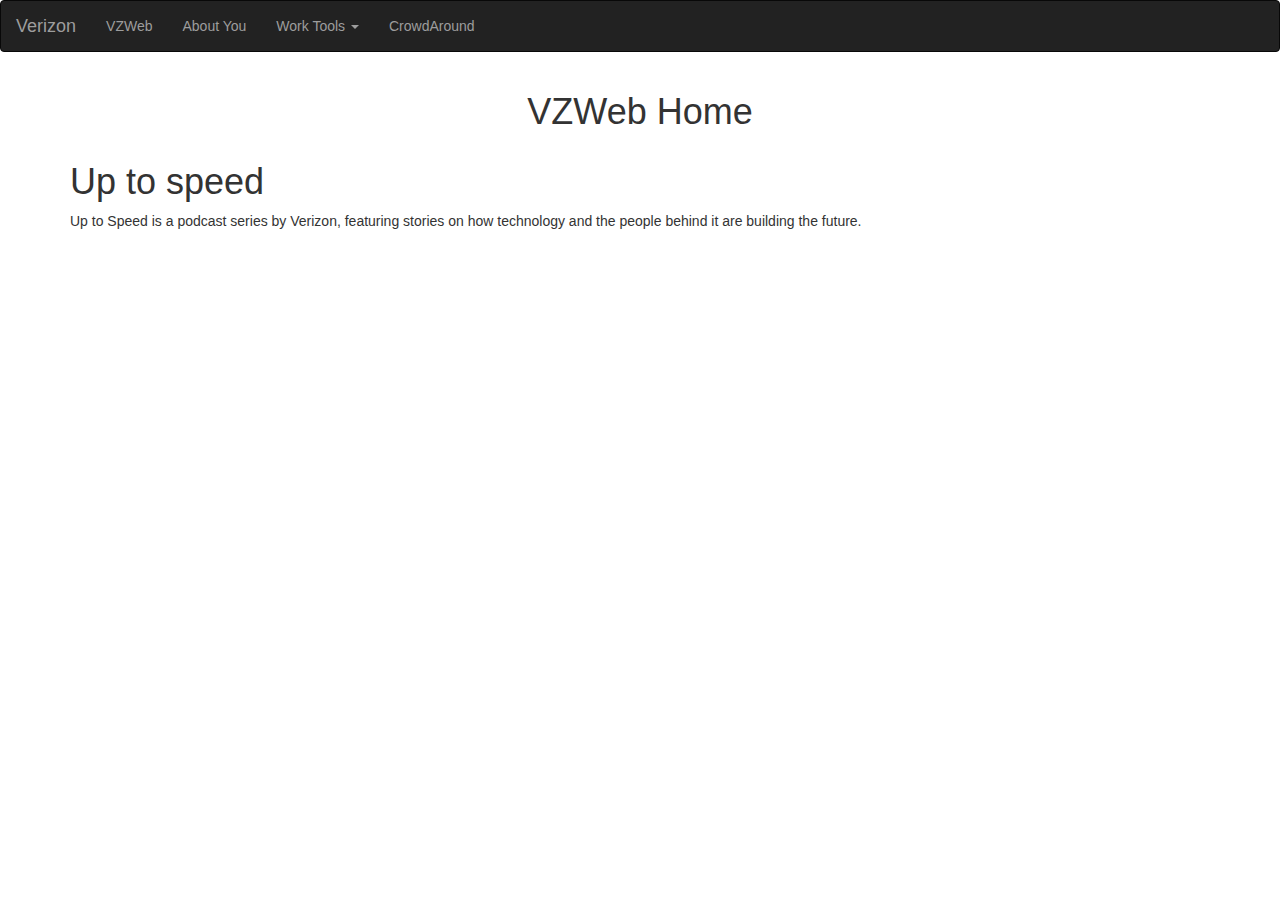
==== index.html @ c1a49942 "renamed index" ====
<!DOCTYPE html>
<html lang="en">

<head>

    <meta charset="utf-8">
    <meta http-equiv="X-UA-Compatible" content="IE=edge">
    <meta name="viewport" content="width=device-width, initial-scale=1">
    <meta name="description" content="">
    <meta name="author" content="">

    <title>Voice Navigation POC</title>

    <!-- Bootstrap Core CSS -->
    <link href="css/bootstrap.min.css" rel="stylesheet">

    <!-- Custom CSS -->
 
    <!-- HTML5 Shim and Respond.js IE8 support of HTML5 elements and media queries -->
    <!-- WARNING: Respond.js doesn't work if you view the page via file:// -->
    <!--[if lt IE 9]>
        <script src="https://oss.maxcdn.com/libs/html5shiv/3.7.0/html5shiv.js"></script>
        <script src="https://oss.maxcdn.com/libs/respond.js/1.4.2/respond.min.js"></script>
    <![endif]-->
    
</head>

<body>

    <!-- Navigation -->
<nav class="navbar navbar-inverse">
  <div class="container-fluid">
    <div class="navbar-header">
      <a class="navbar-brand" href="index.html">Verizon</a>
    </div>
    <ul class="nav navbar-nav">
         <li><a href="index.html">VZWeb</a></li>
        <li><a href="ay.html">About You</a></li>
      <li class="dropdown">
        <a class="dropdown-toggle" data-toggle="dropdown" href="tools.html">Work Tools
        <span class="caret"></span></a>
        <ul class="dropdown-menu">
          <li><a href="parking.html">Parking Slot</a></li>
          <li><a href="travel.html">Travel Request</a></li>
          <li><a href="cab.html">Cab Booking</a></li>
        </ul>
      </li>
    <li><a href="ca.html">CrowdAround</a></li>    
    </ul>
  </div>
</nav>

    <!-- Page Content -->
    <div class="container">

        <div class="row">
            <div class="col-lg-12 text-center">
                <h1>VZWeb Home</h1>
                            </div>
        </div>

<div class="row">
<div class="col-md-12" id="up-to-speed">
<h1>Up to speed</h1>
<p>Up to Speed is a podcast series by Verizon, featuring stories on how technology and the people behind it are building the future.</p>     
</div>

    </div>

</div>

        <!-- /.row -->

    </div>
    <!-- /.container -->

    <!-- jQuery Version 1.11.1 -->
    <script src="js/jquery.js"></script>
    <!-- Bootstrap Core JavaScript -->
    <script src="js/bootstrap.min.js"></script>
    <script src="js/artyom.window.min.js"></script>
    <script src="js/commands.js"></script>
 </body>

</html>
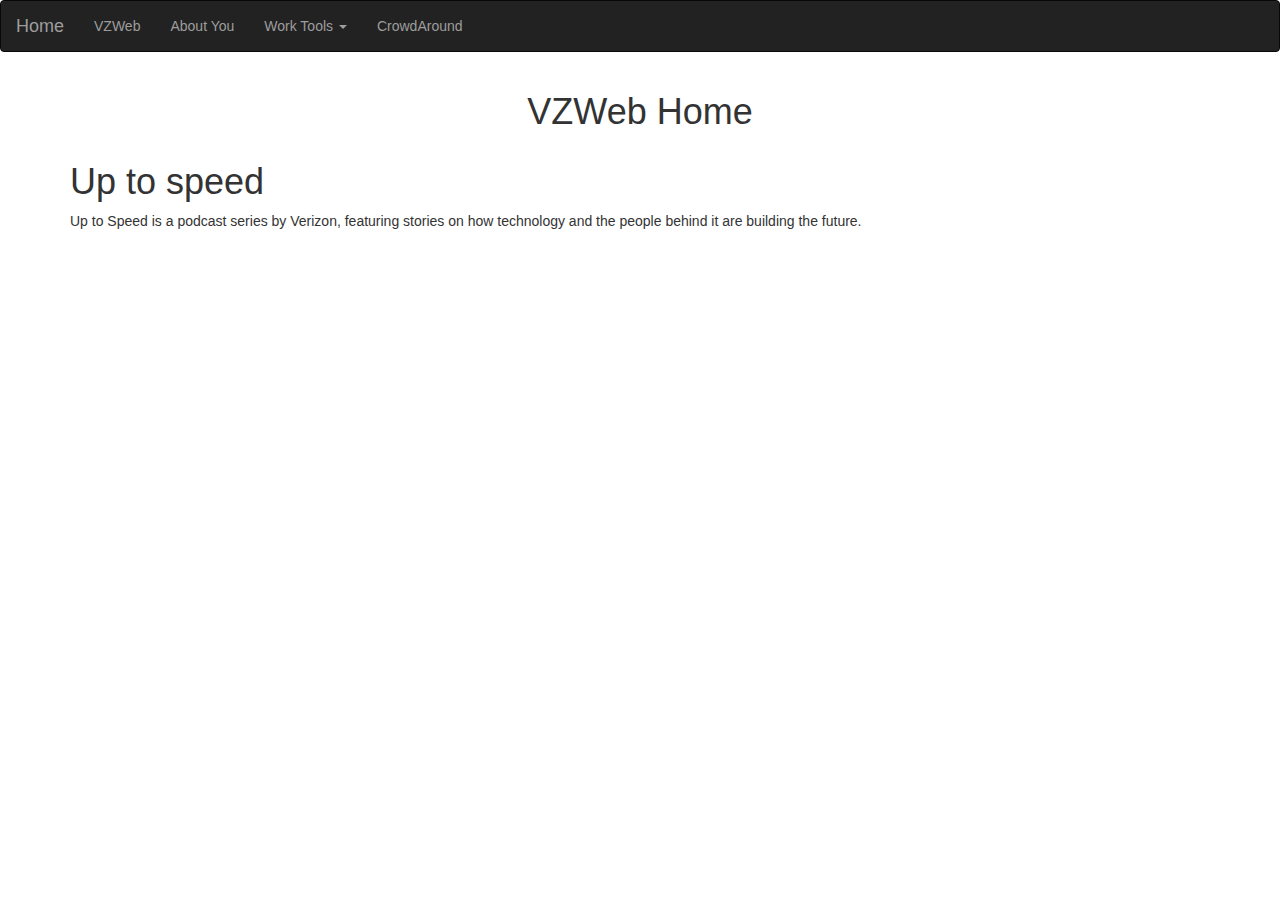
==== commit 526d743e: "updated name" ====
--- a/index.html
+++ b/index.html
@@ -31,7 +31,7 @@
 <nav class="navbar navbar-inverse">
   <div class="container-fluid">
     <div class="navbar-header">
-      <a class="navbar-brand" href="index.html">Verizon</a>
+      <a class="navbar-brand" href="index.html">Home</a>
     </div>
     <ul class="nav navbar-nav">
          <li><a href="index.html">VZWeb</a></li>
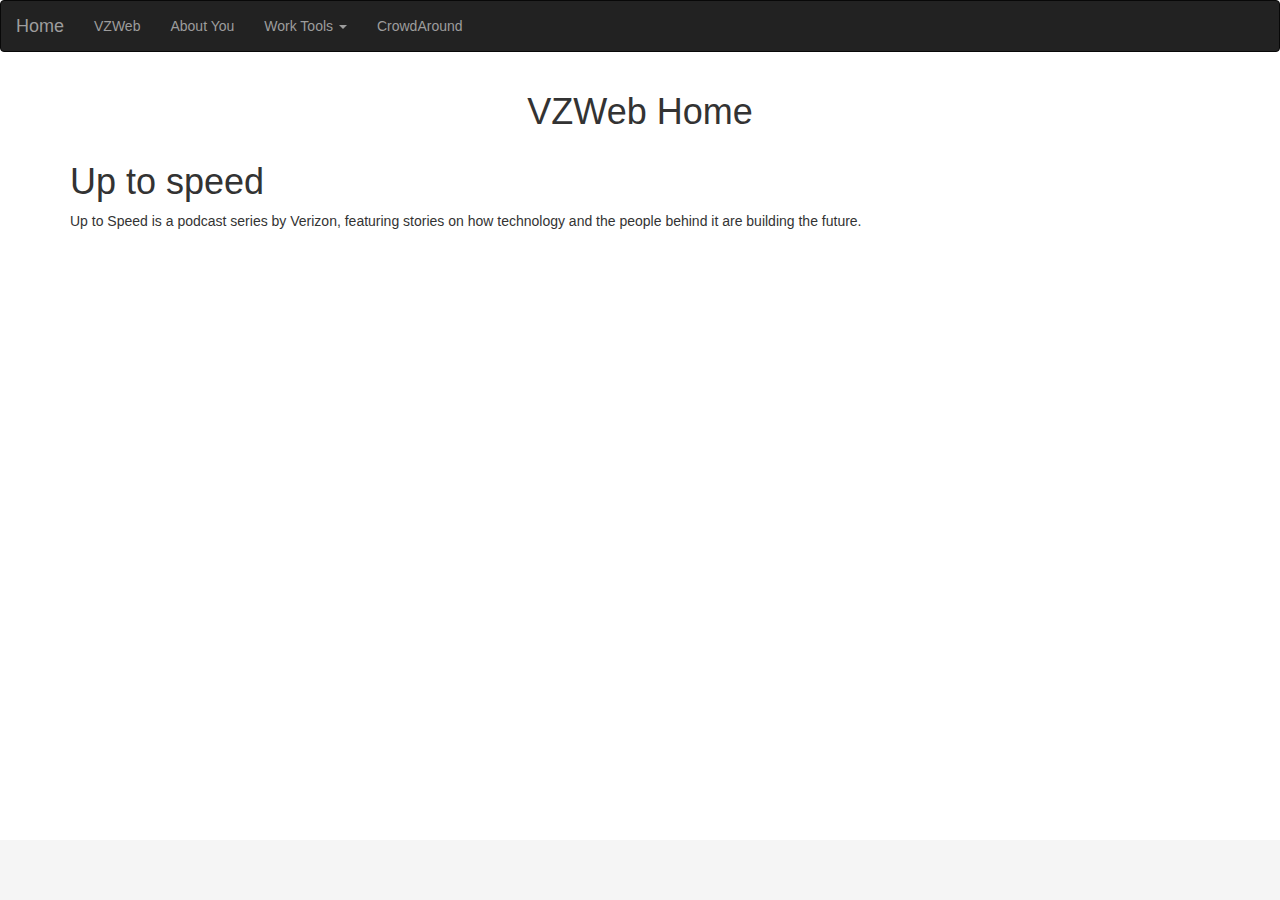
==== commit 05b60ff9: "updated commands output display" ====
--- a/index.html
+++ b/index.html
@@ -73,7 +73,10 @@
 
     </div>
     <!-- /.container -->
-
+    <footer id="output-artyom">
+        
+        
+        </footer>
     <!-- jQuery Version 1.11.1 -->
     <script src="js/jquery.js"></script>
     <!-- Bootstrap Core JavaScript -->
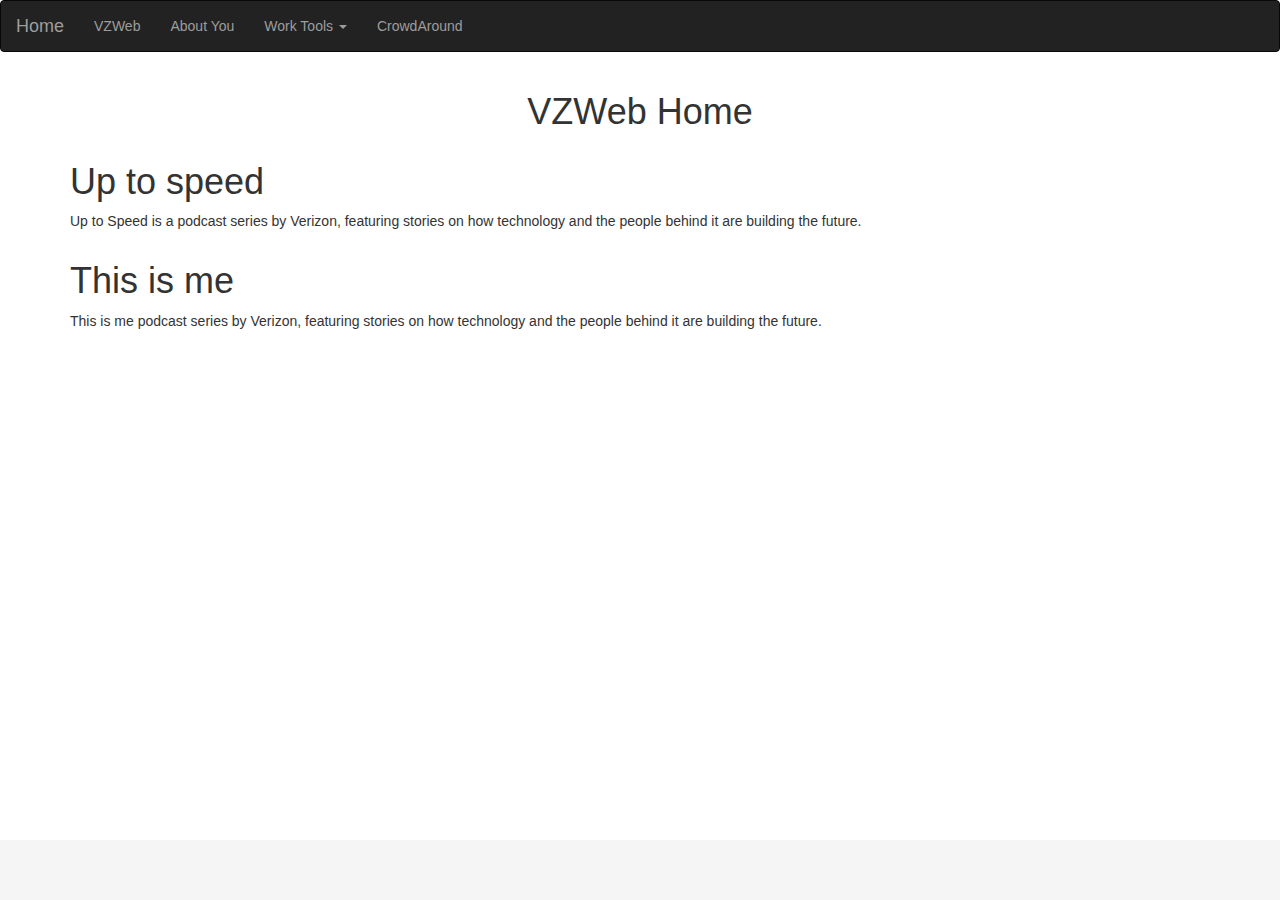
==== commit ebed646e: "updated js" ====
--- a/index.html
+++ b/index.html
@@ -60,11 +60,15 @@
         </div>
 
 <div class="row">
-<div class="col-md-12" id="up-to-speed">
+<div class="col-md-12" id="article">
 <h1>Up to speed</h1>
 <p>Up to Speed is a podcast series by Verizon, featuring stories on how technology and the people behind it are building the future.</p>     
 </div>
-
+<div class="col-md-12" id="two">
+    <h1>This is me</h1>
+    <p>This is me podcast series by Verizon, featuring stories on how technology and the people behind it are building the future.</p>     
+    </div>
+    
     </div>
 
 </div>
